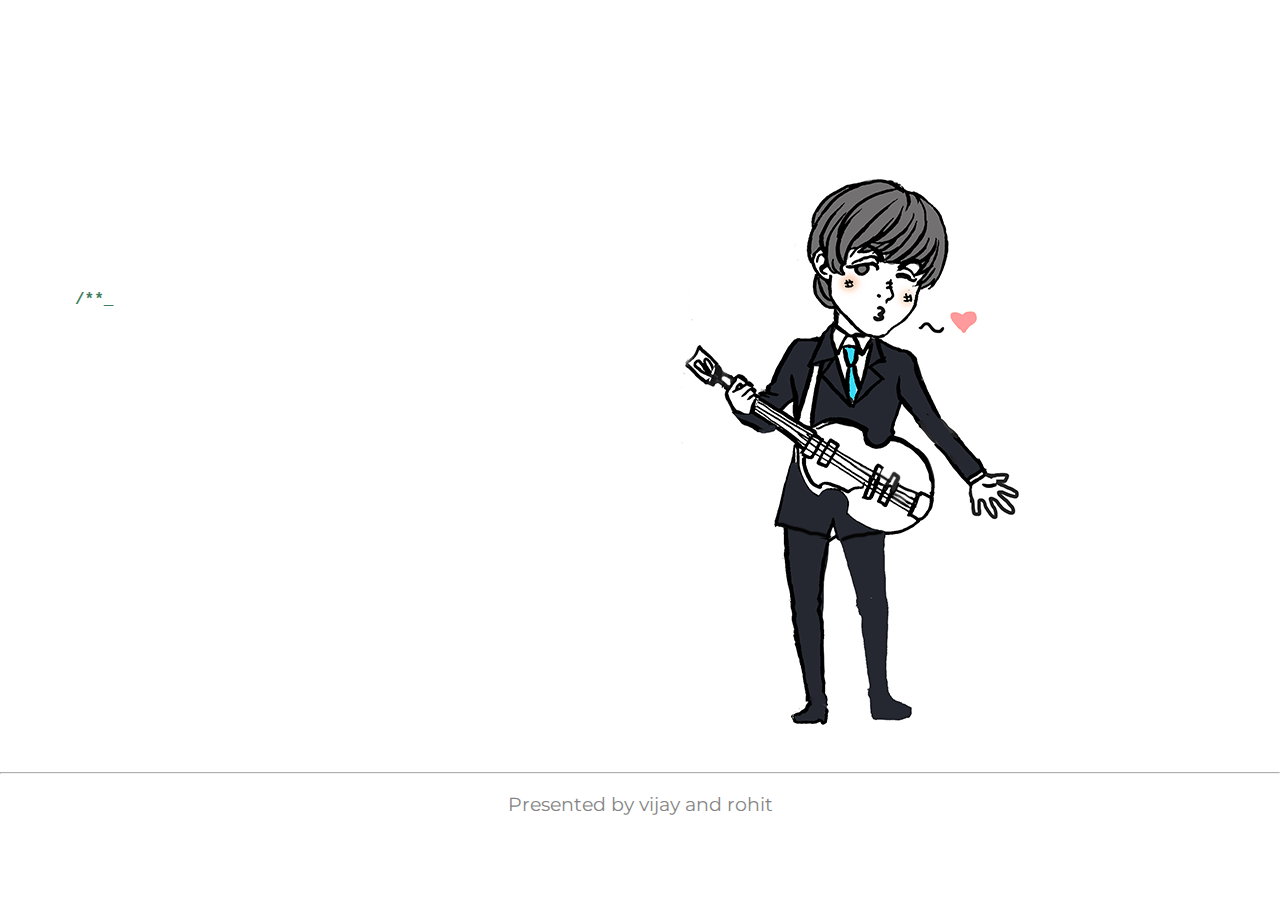
==== index.html @ 05162375 "Add files via upload" ====
<!DOCTYPE HTML>
<html>
<!--



██╗░░██╗░█████╗░██████╗░██████╗░██████╗░██╗░░░██╗  ██████╗░██╗██████╗░████████╗██╗░░██╗██████╗░░█████╗░██╗░░░██╗
██║░░██║██╔══██╗██╔══██╗██╔══██╗██╔══██╗╚██╗░██╔╝  ██╔══██╗██║██╔══██╗╚══██╔══╝██║░░██║██╔══██╗██╔══██╗╚██╗░██╔╝
███████║███████║██████╔╝██████╔╝██████╔╝░╚████╔╝░  ██████╦╝██║██████╔╝░░░██║░░░███████║██║░░██║███████║░╚████╔╝░
██╔══██║██╔══██║██╔═══╝░██╔═══╝░██╔═══╝░░░╚██╔╝░░  ██╔══██╗██║██╔══██╗░░░██║░░░██╔══██║██║░░██║██╔══██║░░╚██╔╝░░
██║░░██║██║░░██║██║░░░░░██║░░░░░██║░░░░░░░░██║░░░  ██████╦╝██║██║░░██║░░░██║░░░██║░░██║██████╔╝██║░░██║░░░██║░░░
╚═╝░░╚═╝╚═╝░░╚═╝╚═╝░░░░░╚═╝░░░░░╚═╝░░░░░░░░╚═╝░░░  ╚═════╝░╚═╝╚═╝░░╚═╝░░░╚═╝░░░╚═╝░░╚═╝╚═════╝░╚═╝░░╚═╝░░░╚═╝░░░

██╗░░╚═╝
                                                                                                                                                                      
                                                             
-->
    
<!--

   ▄████████     ███        ▄████████ ▄██   ▄        ▀█████████▄   ▄█          ▄████████    ▄████████    ▄████████    ▄████████ ████████▄  
  ███    ███ ▀█████████▄   ███    ███ ███   ██▄        ███    ███ ███         ███    ███   ███    ███   ███    ███   ███    ███ ███   ▀███ 
  ███    █▀     ▀███▀▀██   ███    ███ ███▄▄▄███        ███    ███ ███         ███    █▀    ███    █▀    ███    █▀    ███    █▀  ███    ███ 
  ███            ███   ▀   ███    ███ ▀▀▀▀▀▀███       ▄███▄▄▄██▀  ███        ▄███▄▄▄       ███          ███         ▄███▄▄▄     ███    ███ 
▀███████████     ███     ▀███████████ ▄██   ███      ▀▀███▀▀▀██▄  ███       ▀▀███▀▀▀     ▀███████████ ▀███████████ ▀▀███▀▀▀     ███    ███ 
         ███     ███       ███    ███ ███   ███        ███    ██▄ ███         ███    █▄           ███          ███   ███    █▄  ███    ███ 
   ▄█    ███     ███       ███    ███ ███   ███        ███    ███ ███▌    ▄   ███    ███    ▄█    ███    ▄█    ███   ███    ███ ███   ▄███ 
 ▄████████▀     ▄████▀     ███    █▀   ▀█████▀       ▄█████████▀  █████▄▄██   ██████████  ▄████████▀   ▄████████▀    ██████████ ████████▀  
                                                                  ▀                                                                        

-->
<head>
	<title>Happy Birthday Yasmin</title>
	<meta charset="utf-8">
    <meta name="language" content="en-us"/>  
    <meta http-equiv="Content-Type" content="text/html" />
    <meta http-equiv="X-UA-Compatible" content="IE=edge" />
    <meta name="distribution" content="Global" />
    <meta http-equiv="Cache-control" content="public">
    <meta name="robots" content="index, follow" />
    <meta name="revisit-after" content="7 days"/>
    <meta name="copyright" content="jaya dileep"/>
    <meta name="apple-mobile-web-app-capable" content="yes"/>
    <meta name="viewport" content="width=device-width, initial-scale=1" />

    <meta name="description" content="May your birthday bring you as much as you happiness
you give to every one who knows you.">
    <meta name="author" content="Jaya dileep">
    <meta name="email" content="sitinajayadileep@gmail.com">
    <meta property="og:type" content="website" /> 
    <meta property="og:title" content="Happy Birthday Yasmin!" />
    <meta property="og:description" content="May your birthday bring you as much as you happiness
     you give to every one who knows you" />
    <meta property="og:image" content="https://ibb.co/cvvfzcB" />
    <meta property="og:url" content="https://seethinajayadileep.github.io/HBD" />
    <meta property="og:site_name" content="Happy Birthday!" />

    <meta name="twitter:card" content="website">
    <meta name="twitter:site" content="Happy Birthday Yasmin!">
    <meta name="twitter:title" content="Happy Birthday Yasmin!">
    <meta name="twitter:description" content="May your birthday bring you as much as you happiness
     you give to every one who knows you">
    <meta name="twitter:image" content="https://ibb.co/cvvfzcB">

	<meta itemprop="name" content="Happy Birthday Yasmin!">
	<meta itemprop="description" content="May your birthday bring you as much as you happiness
	you give to every one who knows you">
	<meta itemprop="image" content="https://ibb.co/cvvfzcB">
    
	<style type="text/css">
        
        *{
            background: #fff;
        }
        
        #loveHeart{
            background: transparent;
            background: url('guitarboy.gif') no-repeat center;
        }
		#copyright{
			font-family: 'Montserrat',sans-serif;
			opacity: 0.8;
		}
		#copyright a{
			text-decoration: none;
		}
		#copyright a:hover{
			text-decoration: none;
			color:#339933;
		}
        #hbd_song{
            display: none;
        }
	</style>
    <script>
        window.onload = function() {
    document.getElementById("hbd_song").play();
        }
    </script>
	<link href="style1.css" type="text/css" rel="stylesheet">
	<link href="https://fonts.googleapis.com/css?family=Montserrat" rel="stylesheet">
    <link rel="shortcut icon" href="./cake.png" type="image/png" />
	<script type="text/javascript" src="jquery.js"></script>
	<script type="text/javascript" src="birthday.js"></script>
    <script type="text/javascript" src="hbd.js"></script>
</head>

<body>
	<div id="mainDiv">
		<div id="content">
			<div id="code" >
				<span class="comments">/**</span><br />
				<span class="space"/><span class="comments">* Today, the 26th day of April, is your birthday.</span><br />
				<span class="space"/><span class="comments">* So I created a webpage to celebrate this special day.</span><br />
				<span class="space"/><span class="comments">*/</span><br />
				Girl u = <span class="keyword">new</span> Girl(<span class="string">"Yasmin"</span>);<br />
				<span class="comments">// also known as Yashu ,Tigee, Comrade </span><br />
				<span class="comments">// April 26th, when the bell rang, your age increased </span><br />
				Date currentTime = <span class="keyword">new</span> Date(); <br />
				SimpleDateFormat formatter = <span class="keyword">new</span> SimpleDateFormat(<span class="string">"yyyy-MM-dd HH:mm:ss"</span>);<br />
				String dateString = formatter.format(currentTime);<br />
				if( dateString.equals(<span class="string">"2023-04-26 00:00:00"</span>) ){</br>
					u.age ++;</br>
				}</br>
				<span class="comments">// My best wishes will be with you simultaneously.</span><br />
				<span class="keyword">new</span> Thread (){<br />
				@Override </br>
				<span class="comments">// Forever and ever. I wish</span><br />
				while(true){</br>
				<span class="comments">// luckiness,</span><br />
				u.fortune ++;</br>
				<span class="comments">// happiness,</span><br />
				u.happiness ++;</br>
			    <span class="comments">// and everything you wish can be achieved.</span><br />
				}.start()</br>
				<span class="comments">// The last thing I wanna say, boring and ordinary, is:</span><br />
				System.out.println(<span class="string">"Happy Birthday!"</span>);
			</div>
 

			<div id="loveHeart">
				<canvas id="garden" style="display:none"></canvas>
                <audio id="hbd_song" src="hbd.mp3" loop="loop" autoplay controls></audio>
			</div>
		</div>
		<div id="copyright">
			<hr>
			<p>Presented by vijay and rohit</p>
		</hr>
		</div>
	</div>
	<script type="text/javascript">
		var offsetX = $("#loveHeart").width() / 2;
		var offsetY = $("#loveHeart").height() / 2 - 55;
		var together = new Date();
		together.setFullYear(1997,7, 9);
		together.setHours(8);
		together.setMinutes(0);
		together.setSeconds(0);
		together.setMilliseconds(0);
		
		if (!document.createElement('canvas').getContext) {
			var msg = document.createElement("div");
			msg.id = "errorMsg";
			msg.innerHTML = "Sorry, browser doesn't support this!"; 
			document.body.appendChild(msg);
			$("#code").css("display", "none")
			$("#copyright").css("position", "absolute");
			$("#copyright").css("bottom", "10px");
		    document.execCommand("stop");
		} else {
			setTimeout(function () {
				startHeartAnimation();
			}, 5000);

			timeElapse(together);
			setInterval(function () {
				timeElapse(together);
			}, 500);

			adjustCodePosition();
			$("#code").typewriter();
		}
	</script>
</body>
<!-- Made by Coder -->
</html>
---- style1.css ----
body{
    margin:0;
    padding:0;
    background:#fff;
    font-size:19px;
    overflow:auto
}
#mainDiv{
    width:100%;
    height:100%
}
#content{
    margin-top: 200px;
    margin-left: 10px;
    width: 1130px;
    height: 625px;
}
#loveHeart{
    float:left;
    width:670px;
    height:625px
}
#garden{
    width:100%;
    height:100%
}
#elapseClock{
    text-align:right;
    font-size:18px;
    margin-top:10px;
    margin-bottom:10px
}
#words{
    font-family:"sans-serif";
    width:500px;
    font-size:24px;
    color:#666
}
#messages{
    display:none
}
#elapseClock .digit{
    font-family:"digit";
    font-size:36px
}
#loveu{
    padding:5px;
    font-size:22px;
    margin-top:80px;
    margin-right:120px;
    text-align:right;
    display:none
}
#loveu .signature{
    margin-top:10px;
    font-size:20px;
    font-style:italic
}
#clickSound{
    display:none
}
#code{
    float:left;
    width:460px;
    height:auto;
    color:#333;
    font-family:"Consolas","Monaco","Bitstream Vera Sans Mono","Courier New","sans-serif";
    font-size:16px;
    font-weight:bolder;
}
#code .string{
    color:#2a36ff
}
#code .keyword{
    color:#7f0055;
    font-weight:bold
}
#code .placeholder{
    margin-left:15px
}
#code .space{
    margin-left:7px
}
#code .comments{
    color:#3f7f5f
}
#copyright{
    margin-top:0px;
    text-align:center;
    width:100%;
    color:#666
}
#errorMsg{
    width:100%;
    text-align:center;
    font-size:24px;
    position:absolute;
    top:100px;
    left:0
}
#copyright a{
    color:#666
}
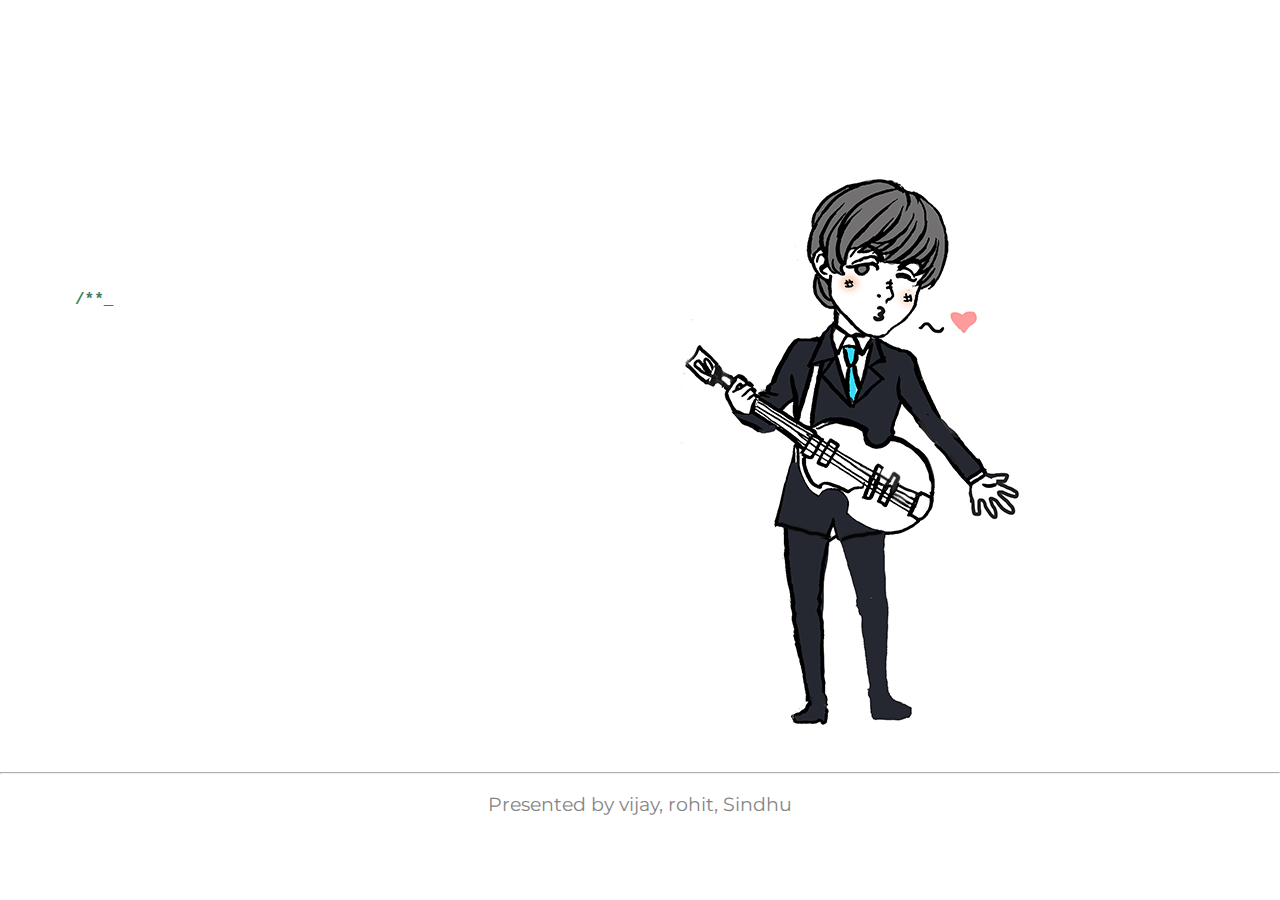
==== commit 8637d307: "Update index.html" ====
--- a/index.html
+++ b/index.html
@@ -51,7 +51,7 @@
     <meta property="og:title" content="Happy Birthday Yasmin!" />
     <meta property="og:description" content="May your birthday bring you as much as you happiness
      you give to every one who knows you" />
-    <meta property="og:image" content="https://ibb.co/cvvfzcB" />
+    <meta property="og:image" content="https://i.ibb.co/CttCx5c/inbound6051816418921305263.jpg" />
     <meta property="og:url" content="https://seethinajayadileep.github.io/HBD" />
     <meta property="og:site_name" content="Happy Birthday!" />
 
@@ -60,12 +60,12 @@
     <meta name="twitter:title" content="Happy Birthday Yasmin!">
     <meta name="twitter:description" content="May your birthday bring you as much as you happiness
      you give to every one who knows you">
-    <meta name="twitter:image" content="https://ibb.co/cvvfzcB">
+    <meta name="twitter:image" content="https://i.ibb.co/CttCx5c/inbound6051816418921305263.jpg">
 
 	<meta itemprop="name" content="Happy Birthday Yasmin!">
 	<meta itemprop="description" content="May your birthday bring you as much as you happiness
 	you give to every one who knows you">
-	<meta itemprop="image" content="https://ibb.co/cvvfzcB">
+	<meta itemprop="image" content="https://i.ibb.co/CttCx5c/inbound6051816418921305263.jpg">
     
 	<style type="text/css">
         
@@ -114,7 +114,7 @@
 				<span class="space"/><span class="comments">* So I created a webpage to celebrate this special day.</span><br />
 				<span class="space"/><span class="comments">*/</span><br />
 				Girl u = <span class="keyword">new</span> Girl(<span class="string">"Yasmin"</span>);<br />
-				<span class="comments">// also known as Yashu ,Tigee, Comrade </span><br />
+				<span class="comments">// also known as Potti ,Tigee, Comrade </span><br />
 				<span class="comments">// April 26th, when the bell rang, your age increased </span><br />
 				Date currentTime = <span class="keyword">new</span> Date(); <br />
 				SimpleDateFormat formatter = <span class="keyword">new</span> SimpleDateFormat(<span class="string">"yyyy-MM-dd HH:mm:ss"</span>);<br />
@@ -145,7 +145,7 @@
 		</div>
 		<div id="copyright">
 			<hr>
-			<p>Presented by vijay and rohit</p>
+			<p>Presented by vijay, rohit, Sindhu</p>
 		</hr>
 		</div>
 	</div>
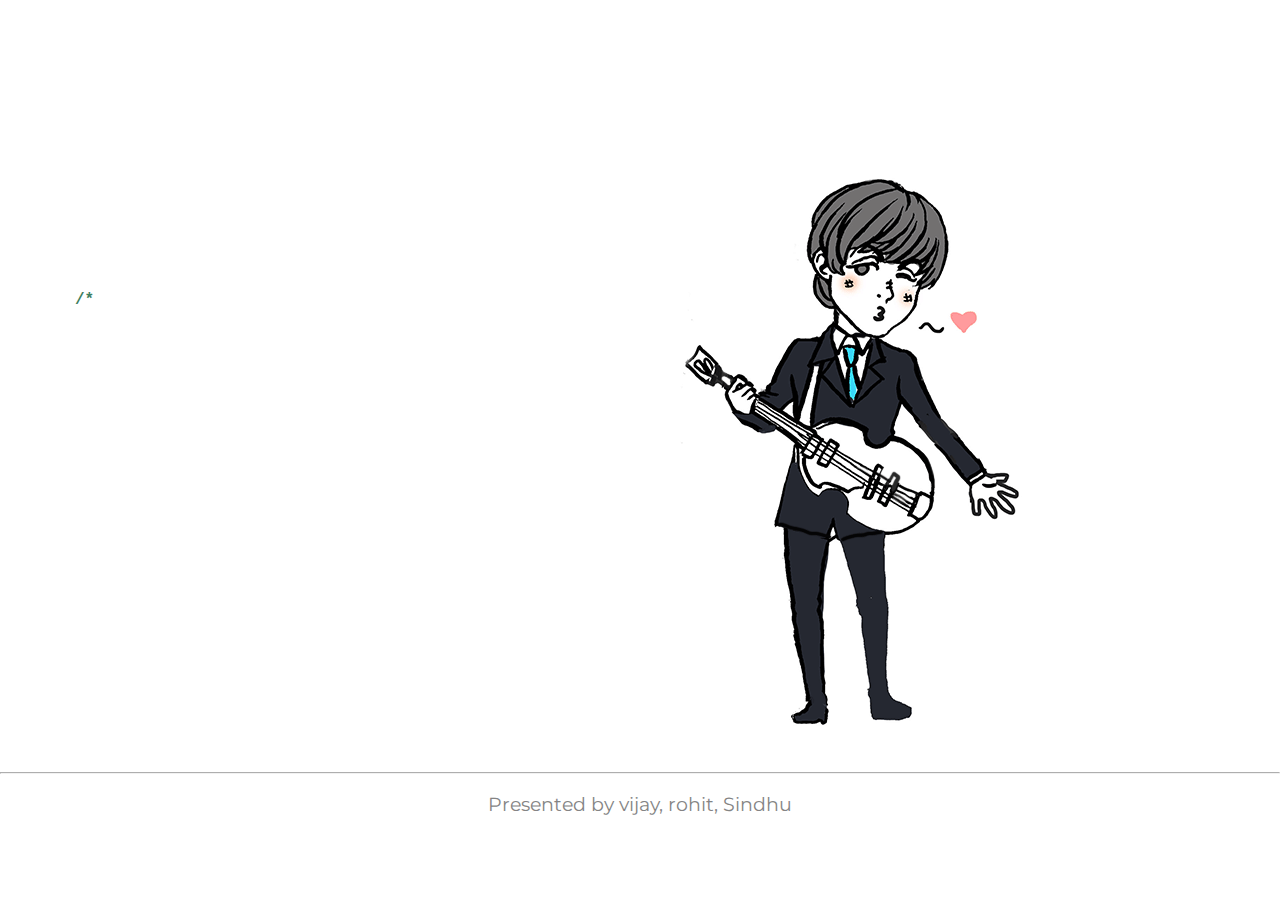
==== commit 8d8213f2: "Update index.html" ====
--- a/index.html
+++ b/index.html
@@ -51,8 +51,8 @@
     <meta property="og:title" content="Happy Birthday Yasmin!" />
     <meta property="og:description" content="May your birthday bring you as much as you happiness
      you give to every one who knows you" />
-    <meta property="og:image" content="https://i.ibb.co/CttCx5c/inbound6051816418921305263.jpg" />
-    <meta property="og:url" content="https://seethinajayadileep.github.io/HBD" />
+    <meta property="og:image" content="https://i.ibb.co/CtbxPPn/IMG-20220318-WA0009.jpg" />
+    <meta property="og:url" content="" />
     <meta property="og:site_name" content="Happy Birthday!" />
 
     <meta name="twitter:card" content="website">
@@ -60,12 +60,12 @@
     <meta name="twitter:title" content="Happy Birthday Yasmin!">
     <meta name="twitter:description" content="May your birthday bring you as much as you happiness
      you give to every one who knows you">
-    <meta name="twitter:image" content="https://i.ibb.co/CttCx5c/inbound6051816418921305263.jpg">
+    <meta name="twitter:image" content="https://i.ibb.co/CtbxPPn/IMG-20220318-WA0009.jpg">
 
 	<meta itemprop="name" content="Happy Birthday Yasmin!">
 	<meta itemprop="description" content="May your birthday bring you as much as you happiness
 	you give to every one who knows you">
-	<meta itemprop="image" content="https://i.ibb.co/CttCx5c/inbound6051816418921305263.jpg">
+	<meta itemprop="image" content="https://i.ibb.co/CtbxPPn/IMG-20220318-WA0009.jpg">
     
 	<style type="text/css">
         
